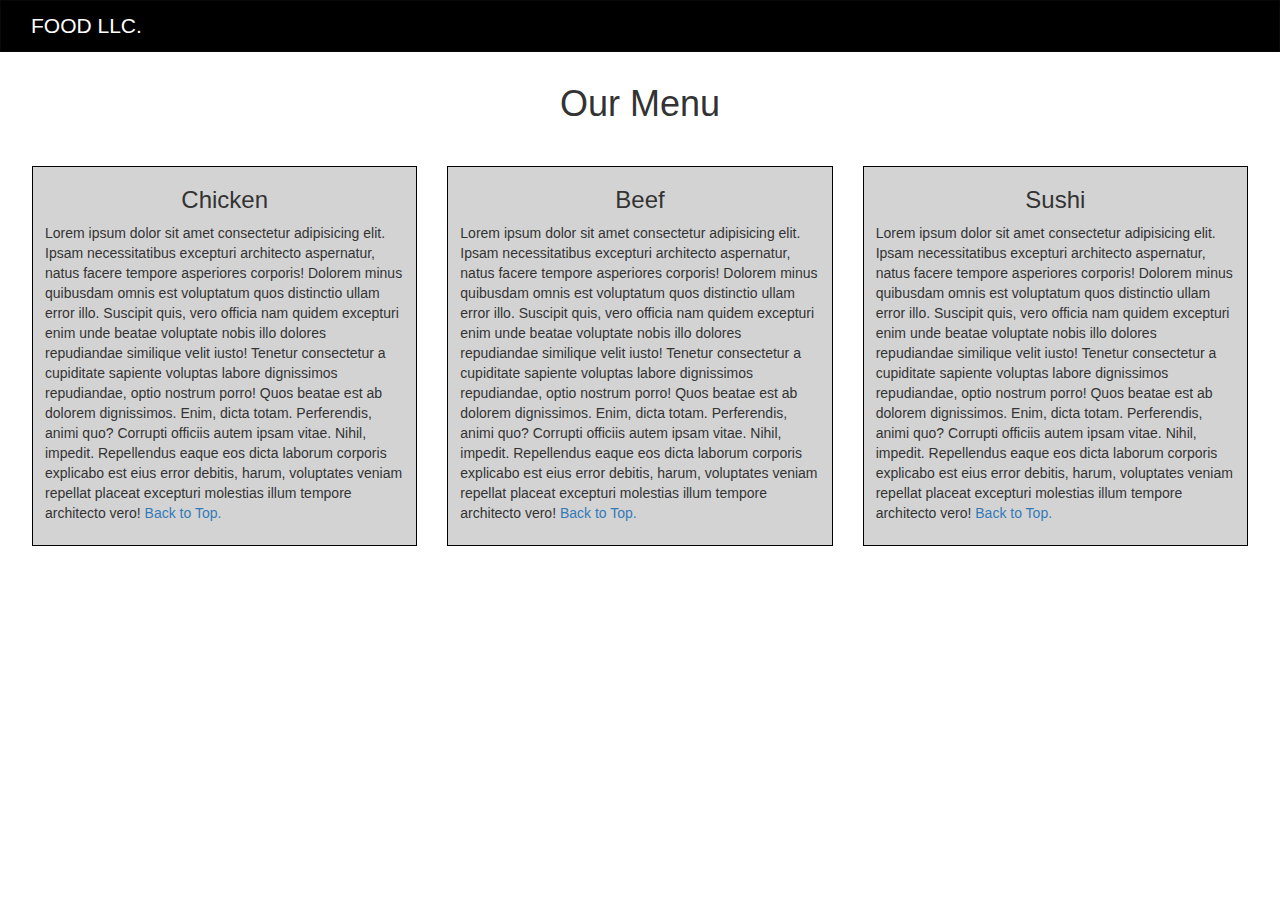
==== mod3_solution/index.html @ 07da71de "Add files via upload" ====
<!DOCTYPE html>
<html lang="en">
<head>
    <meta charset="UTF-8">
    <meta name="viewport" content="width=device-width, initial-scale=1.0">
    <!-- Used cdn bootstrap CSS -->
    <link rel="stylesheet" href="https://maxcdn.bootstrapcdn.com/bootstrap/3.3.7/css/bootstrap.min.css">
    <link rel="stylesheet" href="css/style.css">

    <title>mod2_solution</title>
</head>
<body>
    <nav id="top" class="navbar navbar-inverse">
        <div class="container-fluid">
          <div class="navbar-header">
            <button type="button" class="navbar-toggle" data-toggle="collapse" data-target="#myNavigation">
              <span class="icon-bar"></span>
              <span class="icon-bar"></span>
              <span class="icon-bar"></span>
            </button>
            <a id="brand"class="navbar-brand" href="#">FOOD LLC.</a>
          </div>
        </div>

        <div class="collapse navbar-collapse" id="myNavigation">
            <ul class="nav navbar-nav visible-xs">
              <li><a href="#chicken">Chicken</a></li>
              <li><a href="#beef">Beef</a></li>
              <li><a href="#sushi">Sushi</a></li>
            </ul>
        </div>
    </nav>

    <h1 id="menu" class="text-center">Our Menu</h1>
    <div class="row pd-16">
        <div class="col-xs-12 col-sm-6 col-md-4">
            <div class="box">
                <h3 id="chicken" class="text-center">Chicken</h3>
                <p>
                    Lorem ipsum dolor sit amet consectetur adipisicing elit. Ipsam necessitatibus excepturi architecto aspernatur, natus facere tempore asperiores corporis! Dolorem minus quibusdam omnis est voluptatum quos distinctio ullam error illo. Suscipit quis, vero officia nam quidem excepturi enim unde beatae voluptate nobis illo dolores repudiandae similique velit iusto! Tenetur consectetur a cupiditate sapiente voluptas labore dignissimos repudiandae, optio nostrum porro! Quos beatae est ab dolorem dignissimos. Enim, dicta totam. Perferendis, animi quo? Corrupti officiis autem ipsam vitae. Nihil, impedit. Repellendus eaque eos dicta laborum corporis explicabo est eius error debitis, harum, voluptates veniam repellat placeat excepturi molestias illum tempore architecto vero!
                    <a href="#menu">Back to Top.</a>
                </p>
            </div>
        </div>
        <div class="col-xs-12 col-sm-6 col-md-4">
            <div class="box">
                <h3 id="beef" class="text-center">Beef</h3>
                <p>
                    Lorem ipsum dolor sit amet consectetur adipisicing elit. Ipsam necessitatibus excepturi architecto aspernatur, natus facere tempore asperiores corporis! Dolorem minus quibusdam omnis est voluptatum quos distinctio ullam error illo. Suscipit quis, vero officia nam quidem excepturi enim unde beatae voluptate nobis illo dolores repudiandae similique velit iusto! Tenetur consectetur a cupiditate sapiente voluptas labore dignissimos repudiandae, optio nostrum porro! Quos beatae est ab dolorem dignissimos. Enim, dicta totam. Perferendis, animi quo? Corrupti officiis autem ipsam vitae. Nihil, impedit. Repellendus eaque eos dicta laborum corporis explicabo est eius error debitis, harum, voluptates veniam repellat placeat excepturi molestias illum tempore architecto vero!
                    <a href="#menu">Back to Top.</a>
                </p>
            </div>
        </div>
        <div class="col-xs-12 col-sm-12 col-md-4">
            <div class="box">
                <h3 id="sushi" class="text-center">Sushi</h3>
                <p>
                    Lorem ipsum dolor sit amet consectetur adipisicing elit. Ipsam necessitatibus excepturi architecto aspernatur, natus facere tempore asperiores corporis! Dolorem minus quibusdam omnis est voluptatum quos distinctio ullam error illo. Suscipit quis, vero officia nam quidem excepturi enim unde beatae voluptate nobis illo dolores repudiandae similique velit iusto! Tenetur consectetur a cupiditate sapiente voluptas labore dignissimos repudiandae, optio nostrum porro! Quos beatae est ab dolorem dignissimos. Enim, dicta totam. Perferendis, animi quo? Corrupti officiis autem ipsam vitae. Nihil, impedit. Repellendus eaque eos dicta laborum corporis explicabo est eius error debitis, harum, voluptates veniam repellat placeat excepturi molestias illum tempore architecto vero!
                    <a href="#menu">Back to Top.</a>
                </p> 
            </div>
        </div>
    </div>
    

    <!-- Jquery at the end for faster loading -->
    <script src="https://ajax.googleapis.com/ajax/libs/jquery/3.3.1/jquery.min.js"></script>
    <!-- Used cdn bootstrap JavaScript -->
    <script src="https://maxcdn.bootstrapcdn.com/bootstrap/3.3.7/js/bootstrap.min.js"></script>
</body>
</html>
---- mod3_solution/css/style.css ----
#top {
    background-color: black;
    border-radius: 0;
}

#brand {
    color: white;
    font-size: 1.5em;
    padding-left: 30px;
}

.box {
    border: 1px solid black;
    background-color: lightgray;
    margin-bottom: 32px;
    padding: 0px 12px 12px 12px;
}

.pd-16 {
    padding: 32px;
}

#menu {
    margin-top: 32px;
}
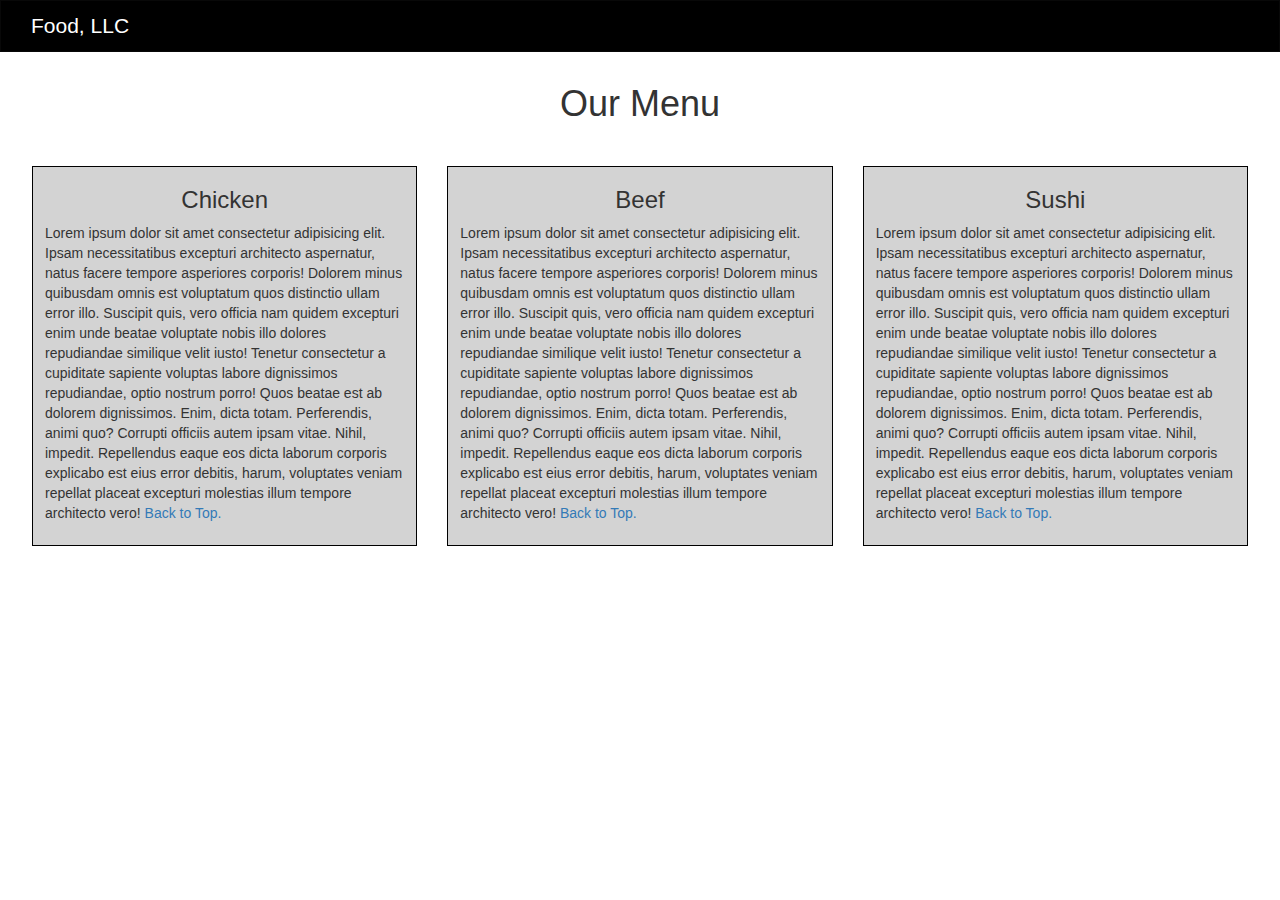
==== commit a5c40f6d: "assingment submission 3" ====
--- a/mod3_solution/index.html
+++ b/mod3_solution/index.html
@@ -1,71 +1,71 @@
-<!DOCTYPE html>
-<html lang="en">
-<head>
-    <meta charset="UTF-8">
-    <meta name="viewport" content="width=device-width, initial-scale=1.0">
-    <!-- Used cdn bootstrap CSS -->
-    <link rel="stylesheet" href="https://maxcdn.bootstrapcdn.com/bootstrap/3.3.7/css/bootstrap.min.css">
-    <link rel="stylesheet" href="css/style.css">
-
-    <title>mod2_solution</title>
-</head>
-<body>
-    <nav id="top" class="navbar navbar-inverse">
-        <div class="container-fluid">
-          <div class="navbar-header">
-            <button type="button" class="navbar-toggle" data-toggle="collapse" data-target="#myNavigation">
-              <span class="icon-bar"></span>
-              <span class="icon-bar"></span>
-              <span class="icon-bar"></span>
-            </button>
-            <a id="brand"class="navbar-brand" href="#">FOOD LLC.</a>
-          </div>
-        </div>
-
-        <div class="collapse navbar-collapse" id="myNavigation">
-            <ul class="nav navbar-nav visible-xs">
-              <li><a href="#chicken">Chicken</a></li>
-              <li><a href="#beef">Beef</a></li>
-              <li><a href="#sushi">Sushi</a></li>
-            </ul>
-        </div>
-    </nav>
-
-    <h1 id="menu" class="text-center">Our Menu</h1>
-    <div class="row pd-16">
-        <div class="col-xs-12 col-sm-6 col-md-4">
-            <div class="box">
-                <h3 id="chicken" class="text-center">Chicken</h3>
-                <p>
-                    Lorem ipsum dolor sit amet consectetur adipisicing elit. Ipsam necessitatibus excepturi architecto aspernatur, natus facere tempore asperiores corporis! Dolorem minus quibusdam omnis est voluptatum quos distinctio ullam error illo. Suscipit quis, vero officia nam quidem excepturi enim unde beatae voluptate nobis illo dolores repudiandae similique velit iusto! Tenetur consectetur a cupiditate sapiente voluptas labore dignissimos repudiandae, optio nostrum porro! Quos beatae est ab dolorem dignissimos. Enim, dicta totam. Perferendis, animi quo? Corrupti officiis autem ipsam vitae. Nihil, impedit. Repellendus eaque eos dicta laborum corporis explicabo est eius error debitis, harum, voluptates veniam repellat placeat excepturi molestias illum tempore architecto vero!
-                    <a href="#menu">Back to Top.</a>
-                </p>
-            </div>
-        </div>
-        <div class="col-xs-12 col-sm-6 col-md-4">
-            <div class="box">
-                <h3 id="beef" class="text-center">Beef</h3>
-                <p>
-                    Lorem ipsum dolor sit amet consectetur adipisicing elit. Ipsam necessitatibus excepturi architecto aspernatur, natus facere tempore asperiores corporis! Dolorem minus quibusdam omnis est voluptatum quos distinctio ullam error illo. Suscipit quis, vero officia nam quidem excepturi enim unde beatae voluptate nobis illo dolores repudiandae similique velit iusto! Tenetur consectetur a cupiditate sapiente voluptas labore dignissimos repudiandae, optio nostrum porro! Quos beatae est ab dolorem dignissimos. Enim, dicta totam. Perferendis, animi quo? Corrupti officiis autem ipsam vitae. Nihil, impedit. Repellendus eaque eos dicta laborum corporis explicabo est eius error debitis, harum, voluptates veniam repellat placeat excepturi molestias illum tempore architecto vero!
-                    <a href="#menu">Back to Top.</a>
-                </p>
-            </div>
-        </div>
-        <div class="col-xs-12 col-sm-12 col-md-4">
-            <div class="box">
-                <h3 id="sushi" class="text-center">Sushi</h3>
-                <p>
-                    Lorem ipsum dolor sit amet consectetur adipisicing elit. Ipsam necessitatibus excepturi architecto aspernatur, natus facere tempore asperiores corporis! Dolorem minus quibusdam omnis est voluptatum quos distinctio ullam error illo. Suscipit quis, vero officia nam quidem excepturi enim unde beatae voluptate nobis illo dolores repudiandae similique velit iusto! Tenetur consectetur a cupiditate sapiente voluptas labore dignissimos repudiandae, optio nostrum porro! Quos beatae est ab dolorem dignissimos. Enim, dicta totam. Perferendis, animi quo? Corrupti officiis autem ipsam vitae. Nihil, impedit. Repellendus eaque eos dicta laborum corporis explicabo est eius error debitis, harum, voluptates veniam repellat placeat excepturi molestias illum tempore architecto vero!
-                    <a href="#menu">Back to Top.</a>
-                </p> 
-            </div>
-        </div>
-    </div>
-    
-
-    <!-- Jquery at the end for faster loading -->
-    <script src="https://ajax.googleapis.com/ajax/libs/jquery/3.3.1/jquery.min.js"></script>
-    <!-- Used cdn bootstrap JavaScript -->
-    <script src="https://maxcdn.bootstrapcdn.com/bootstrap/3.3.7/js/bootstrap.min.js"></script>
-</body>
+<!DOCTYPE html>
+<html lang="en">
+<head>
+    <meta charset="UTF-8">
+    <meta name="viewport" content="width=device-width, initial-scale=1.0">
+    <!-- Used cdn bootstrap CSS -->
+    <link rel="stylesheet" href="https://maxcdn.bootstrapcdn.com/bootstrap/3.3.7/css/bootstrap.min.css">
+    <link rel="stylesheet" href="css/style.css">
+
+    <title>mod3_solution</title>
+</head>
+<body>
+    <nav id="top" class="navbar navbar-inverse">
+        <div class="container-fluid">
+          <div class="navbar-header">
+            <button type="button" class="navbar-toggle" data-toggle="collapse" data-target="#myNavigation">
+              <span class="icon-bar"></span>
+              <span class="icon-bar"></span>
+              <span class="icon-bar"></span>
+            </button>
+            <a id="brand"class="navbar-brand" href="#">Food, LLC</a>
+          </div>
+        </div>
+
+        <div class="collapse navbar-collapse" id="myNavigation">
+            <ul class="nav navbar-nav visible-xs">
+              <li><a href="#chicken">Chicken</a></li>
+              <li><a href="#beef">Beef</a></li>
+              <li><a href="#sushi">Sushi</a></li>
+            </ul>
+        </div>
+    </nav>
+
+    <h1 id="menu" class="text-center">Our Menu</h1>
+    <div class="row pd-16">
+        <div class="col-xs-12 col-sm-6 col-md-4">
+            <div class="box">
+                <h3 id="chicken" class="text-center">Chicken</h3>
+                <p>
+                    Lorem ipsum dolor sit amet consectetur adipisicing elit. Ipsam necessitatibus excepturi architecto aspernatur, natus facere tempore asperiores corporis! Dolorem minus quibusdam omnis est voluptatum quos distinctio ullam error illo. Suscipit quis, vero officia nam quidem excepturi enim unde beatae voluptate nobis illo dolores repudiandae similique velit iusto! Tenetur consectetur a cupiditate sapiente voluptas labore dignissimos repudiandae, optio nostrum porro! Quos beatae est ab dolorem dignissimos. Enim, dicta totam. Perferendis, animi quo? Corrupti officiis autem ipsam vitae. Nihil, impedit. Repellendus eaque eos dicta laborum corporis explicabo est eius error debitis, harum, voluptates veniam repellat placeat excepturi molestias illum tempore architecto vero!
+                    <a href="#menu">Back to Top.</a>
+                </p>
+            </div>
+        </div>
+        <div class="col-xs-12 col-sm-6 col-md-4">
+            <div class="box">
+                <h3 id="beef" class="text-center">Beef</h3>
+                <p>
+                    Lorem ipsum dolor sit amet consectetur adipisicing elit. Ipsam necessitatibus excepturi architecto aspernatur, natus facere tempore asperiores corporis! Dolorem minus quibusdam omnis est voluptatum quos distinctio ullam error illo. Suscipit quis, vero officia nam quidem excepturi enim unde beatae voluptate nobis illo dolores repudiandae similique velit iusto! Tenetur consectetur a cupiditate sapiente voluptas labore dignissimos repudiandae, optio nostrum porro! Quos beatae est ab dolorem dignissimos. Enim, dicta totam. Perferendis, animi quo? Corrupti officiis autem ipsam vitae. Nihil, impedit. Repellendus eaque eos dicta laborum corporis explicabo est eius error debitis, harum, voluptates veniam repellat placeat excepturi molestias illum tempore architecto vero!
+                    <a href="#menu">Back to Top.</a>
+                </p>
+            </div>
+        </div>
+        <div class="col-xs-12 col-sm-12 col-md-4">
+            <div class="box">
+                <h3 id="sushi" class="text-center">Sushi</h3>
+                <p>
+                    Lorem ipsum dolor sit amet consectetur adipisicing elit. Ipsam necessitatibus excepturi architecto aspernatur, natus facere tempore asperiores corporis! Dolorem minus quibusdam omnis est voluptatum quos distinctio ullam error illo. Suscipit quis, vero officia nam quidem excepturi enim unde beatae voluptate nobis illo dolores repudiandae similique velit iusto! Tenetur consectetur a cupiditate sapiente voluptas labore dignissimos repudiandae, optio nostrum porro! Quos beatae est ab dolorem dignissimos. Enim, dicta totam. Perferendis, animi quo? Corrupti officiis autem ipsam vitae. Nihil, impedit. Repellendus eaque eos dicta laborum corporis explicabo est eius error debitis, harum, voluptates veniam repellat placeat excepturi molestias illum tempore architecto vero!
+                    <a href="#menu">Back to Top.</a>
+                </p> 
+            </div>
+        </div>
+    </div>
+    
+
+    <!-- Jquery at the end for faster loading -->
+    <script src="https://ajax.googleapis.com/ajax/libs/jquery/3.3.1/jquery.min.js"></script>
+    <!-- Used cdn bootstrap JavaScript -->
+    <script src="https://maxcdn.bootstrapcdn.com/bootstrap/3.3.7/js/bootstrap.min.js"></script>
+</body>
 </html>--- a/mod3_solution/css/style.css
+++ b/mod3_solution/css/style.css
@@ -1,25 +1,29 @@
-#top {
-    background-color: black;
-    border-radius: 0;
-}
-
-#brand {
-    color: white;
-    font-size: 1.5em;
-    padding-left: 30px;
-}
-
-.box {
-    border: 1px solid black;
-    background-color: lightgray;
-    margin-bottom: 32px;
-    padding: 0px 12px 12px 12px;
-}
-
-.pd-16 {
-    padding: 32px;
-}
-
-#menu {
-    margin-top: 32px;
+#top {
+    background-color: black;
+    border-radius: 0;
+}
+
+#brand {
+    color: white;
+    font-size: 1.5em;
+    padding-left: 30px;
+}
+
+.box {
+    border: 1px solid black;
+    background-color: lightgray;
+    margin-bottom: 32px;
+    padding: 0px 12px 12px 12px;
+}
+
+.pd-16 {
+    padding: 32px;
+}
+
+#menu {
+    margin-top: 32px;
+}
+
+li {
+    text-align: center;
 }